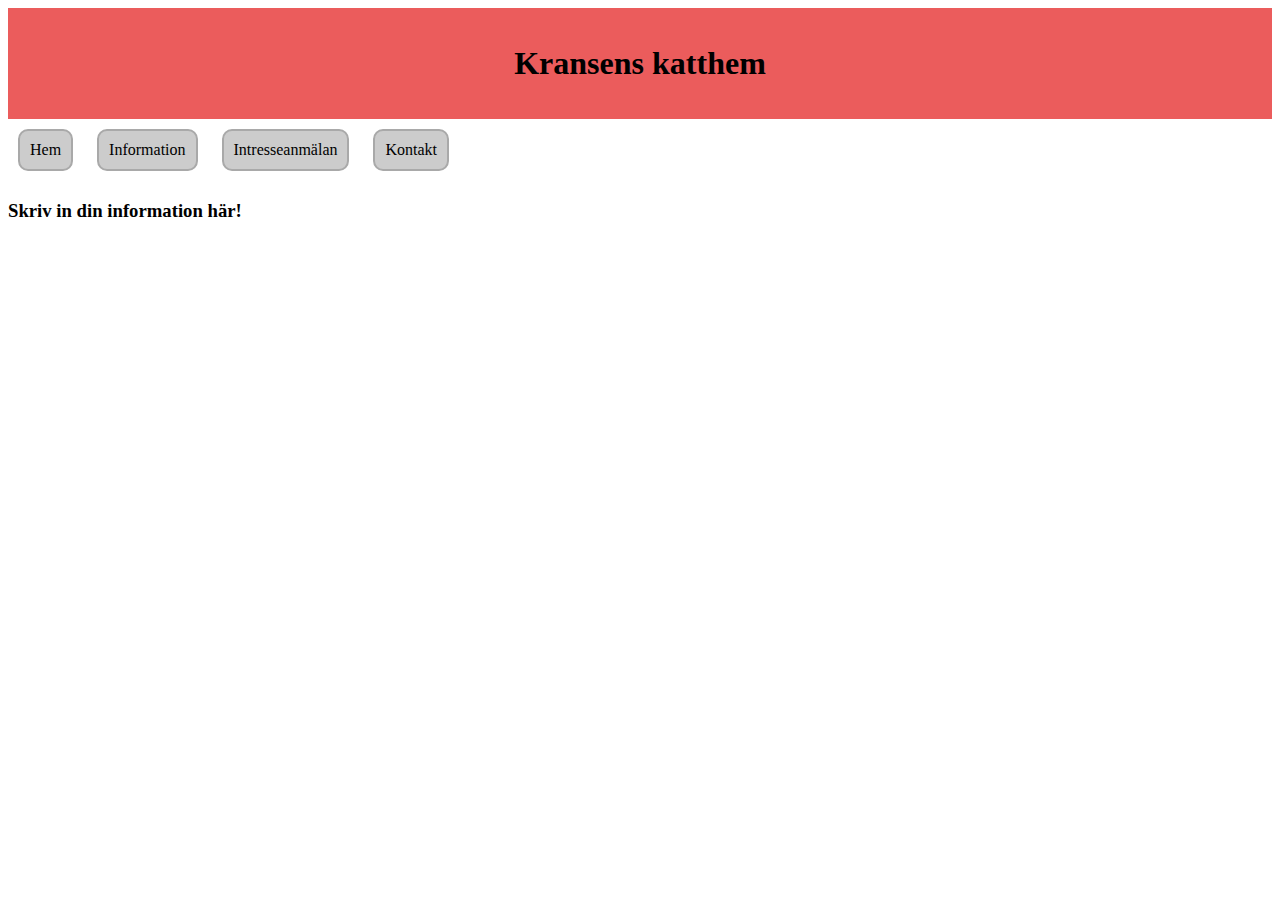
==== donera.html @ 27f15614 "first commit" ====
<!DOCTYPE html>
<html lang="en">
  <head>
    <meta charset="UTF-8" />
    <meta http-equiv="X-UA-Compatible" content="IE=edge" />
    <meta name="viewport" content="width=device-width, initial-scale=1.0" />
    <title>KRANSENS KATTHEM</title>
    <link rel="stylesheet" href="style.css" />
  </head>
  <body>
    <header>
      <h1>Kransens katthem</h1>
    </header>
    <nav>
      <a href="index.html">Hem</a>
      <a href="information.html">Information</a>
      <a href="intresse.html">Intresseanmälan</a>
      <a href="kontakt.html">Kontakt</a>
    </nav>
    <main>
      <h3>Skriv in din information här!</h3>

    </main>
    <footer></footer>
  </body>
</html>
---- style.css ----
* {
  box-sizing: border-box;
}

header {
  text-align: center;
  background-color: #eb5c5c;
  border: #eb5c5c;
  border-style: solid;
  padding: 1%;
}

button {
  padding: 1%;
  margin: 1%;
}

.katter {
  display: flex;
  flex-wrap: wrap;
  padding-top: 7%;
}

.item {
  width: 10%;
  height: 10%;
}

a {
  display: inline-block;
  text-decoration: none;
  color: black;
  background-color: #ccc;
  padding: 10px;
  border: 2px solid darkgray;
  border-radius: 10px;
  margin: 10px;
}

a:hover {
  color: white;
  background-color: rgb(99, 93, 93);
}

b {
  display: inline-block;
  text-decoration: none;
  color: black;
  background-color: #eb5c5c;
  padding: 40px;
  padding-left: 5%;
  padding-right: 5%;
  border: 2px solid;
  border-radius: 10px;
  margin-top: 5%;
  margin-left: 1%;
}

.item-s {
  width: 18%;
  padding: 10px;
}

.item-m {
  width: 30%;
  padding: 10px;
}

.item-l {
  width: 48%;
  padding: 10px;
}

.item-l img,
.item-m img,
.item-s img {
  width: 100%;
}
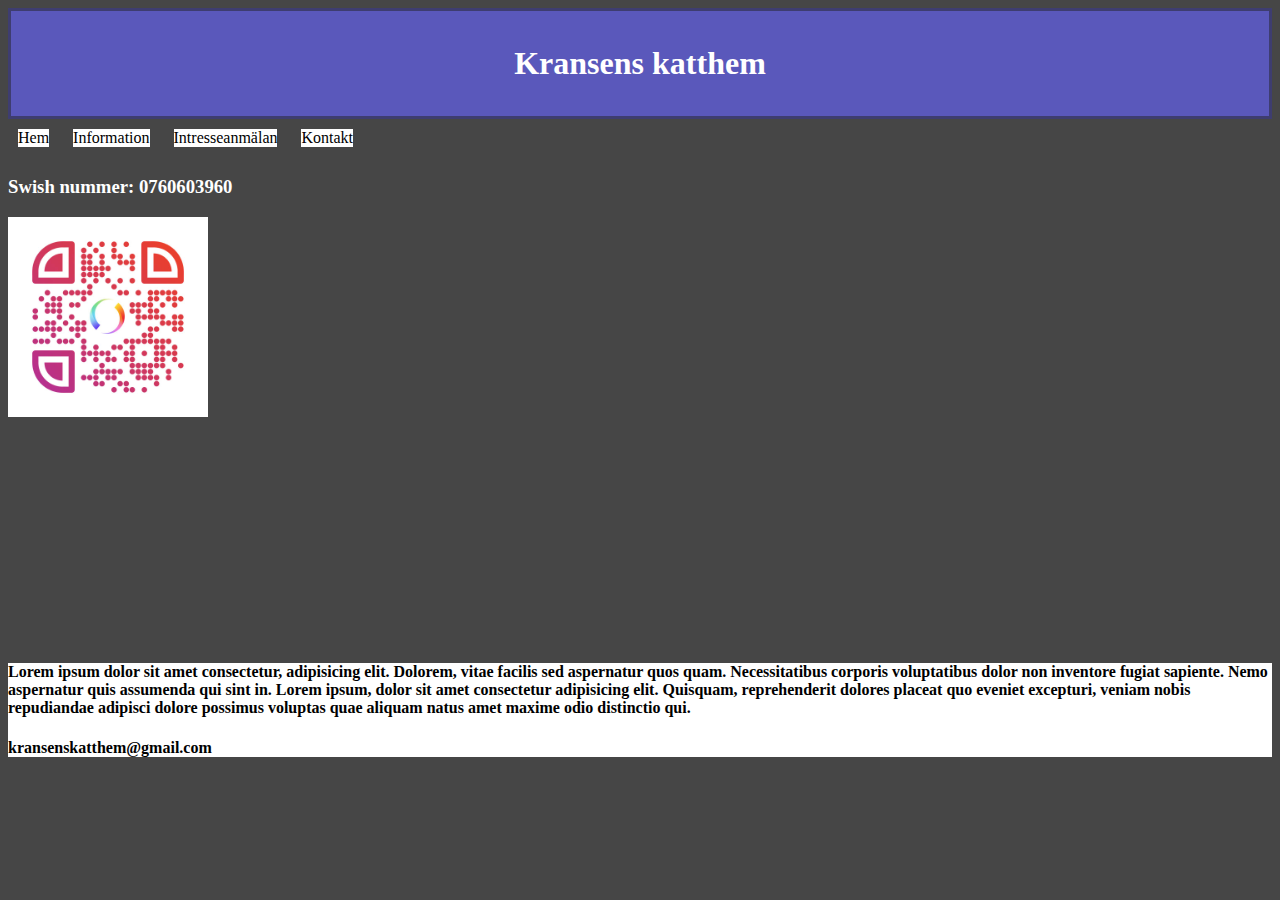
==== commit d63d7469: "bajskorv" ====
--- a/donera.html
+++ b/donera.html
@@ -18,9 +18,23 @@
       <a href="kontakt.html">Kontakt</a>
     </nav>
     <main>
-      <h3>Skriv in din information här!</h3>
+      <h3>Swish nummer: 0760603960</h3>
 
+      <div class="swish">
+        <img src="swish.jpg" alt="swish qr-kod" width="200px" />
+      </div>
     </main>
-    <footer></footer>
+    <h6>.</h6>
+    <h6>.</h6>
+    <h6>.</h6>
+    <h6>.</h6>
+    <h6>.</h6>
+    <h6>.</h6>
+    <footer>
+      <h4>Lorem ipsum dolor sit amet consectetur, adipisicing elit. Dolorem, vitae facilis sed aspernatur quos quam.
+        Necessitatibus corporis voluptatibus dolor non inventore fugiat sapiente. Nemo aspernatur quis assumenda qui sint in. Lorem ipsum, dolor sit amet consectetur adipisicing elit. Quisquam, reprehenderit dolores placeat quo eveniet excepturi,
+         veniam nobis repudiandae adipisci dolore possimus voluptas quae aliquam natus amet maxime odio distinctio qui.</h4>
+         <h4>kransenskatthem@gmail.com</h4>
+    </footer>
   </body>
 </html>
--- a/style.css
+++ b/style.css
@@ -2,10 +2,43 @@
   box-sizing: border-box;
 }
 
+h6 {
+  color: rgb(70, 70, 70);
+}
+
+h1 {
+  color: white;
+}
+
+h2 {
+  color: white;
+}
+
+h3 {
+  color: white;
+}
+
+p {
+  color: white;
+}
+
+label {
+  color: white;
+}
+
+@font-face {
+  font-family: "Font";
+  src: url(Arimo-VariableFont_wght.ttf);
+}
+
+body {
+  background-color: rgb(70, 70, 70);
+}
+
 header {
   text-align: center;
-  background-color: #eb5c5c;
-  border: #eb5c5c;
+  background-color: #5a58bb;
+  border: #3e3d70;
   border-style: solid;
   padding: 1%;
 }
@@ -18,7 +51,7 @@
 .katter {
   display: flex;
   flex-wrap: wrap;
-  padding-top: 7%;
+  padding-top: 6%;
 }
 
 .item {
@@ -26,23 +59,30 @@
   height: 10%;
 }
 
+/*a {
+  display: inline-block;
+  text-decoration: none;
+  color: black;
+  background-color: #eb5c5c;
+  padding: 10px;
+  border: 2px outset black;
+  border-radius: 10px;
+  margin: 10px;
+} */
+
 a {
   display: inline-block;
   text-decoration: none;
   color: black;
-  background-color: #ccc;
-  padding: 10px;
-  border: 2px solid darkgray;
-  border-radius: 10px;
   margin: 10px;
+  background-color: white;
 }
 
 a:hover {
-  color: white;
-  background-color: rgb(99, 93, 93);
+  color: #5a58bb;
 }
 
-b {
+/* huvudinnehåll här! d {
   display: inline-block;
   text-decoration: none;
   color: black;
@@ -54,21 +94,30 @@
   border-radius: 10px;
   margin-top: 5%;
   margin-left: 1%;
-}
+}*/
 
 .item-s {
-  width: 18%;
+  width: 16%;
   padding: 10px;
+  background-color: white;
+  padding-top: 0%;
+  margin-bottom: 1%;
 }
 
 .item-m {
   width: 30%;
   padding: 10px;
+  background-color: white;
+  padding-top: 0%;
+  margin-bottom: 1%;
 }
 
 .item-l {
   width: 48%;
   padding: 10px;
+  background-color: white;
+  padding-top: 1%;
+  margin-bottom: 1%;
 }
 
 .item-l img,
@@ -76,3 +125,31 @@
 .item-s img {
   width: 100%;
 }
+
+.donate-button {
+  margin-top: 3%;
+  margin-bottom: 0%;
+  padding: 4%;
+}
+
+.botten {
+  background-color: #eb5c5c;
+}
+
+.swish {
+  display: flex;
+  -ms-flex-align: end;
+}
+
+footer {
+  background-color: white;
+}
+
+.two-column-container {
+  display: grid;
+  grid-template-columns: 1fr 1fr;
+}
+
+.intressekatt {
+  text-align: center;
+}
